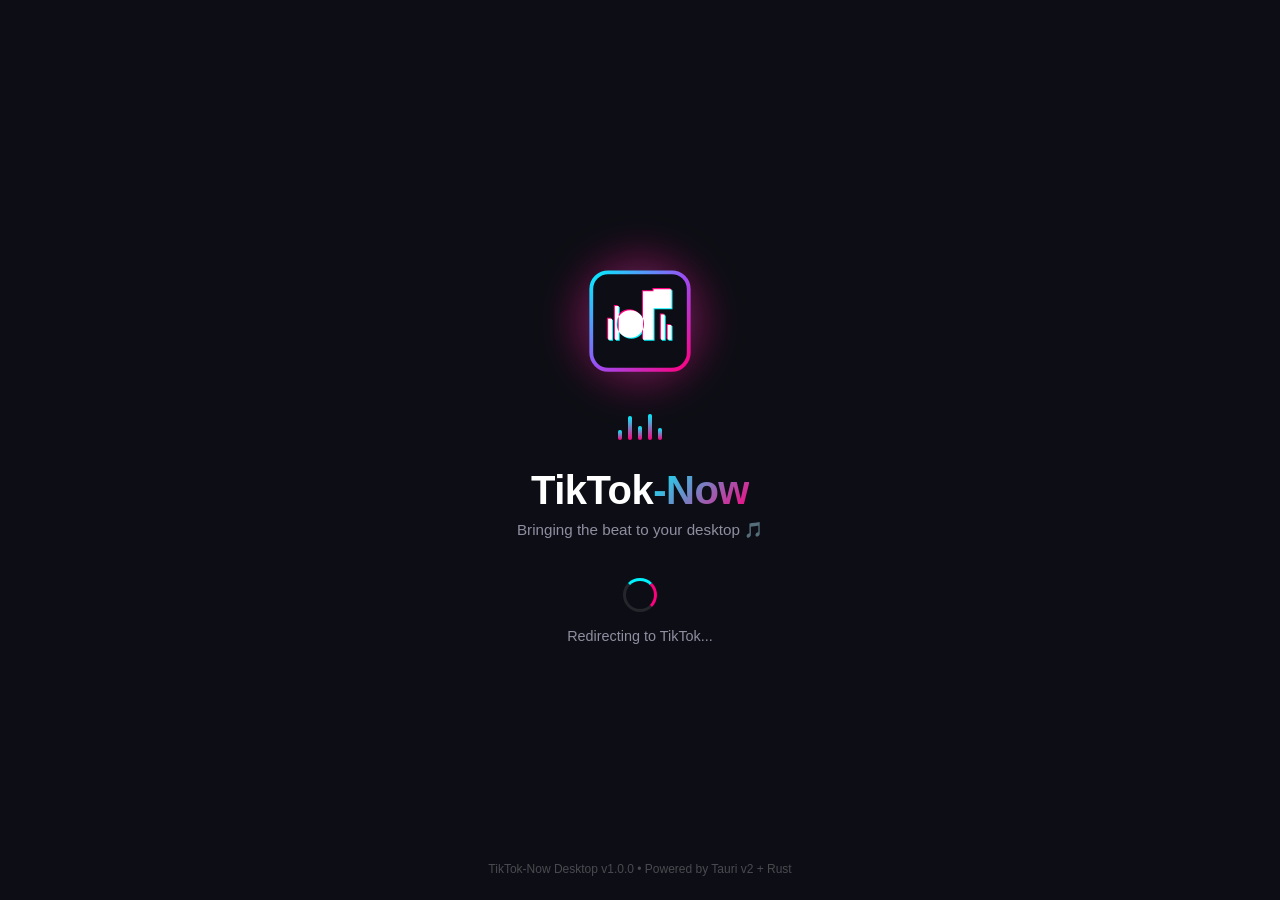
==== frontend/index.html @ 4e25b124 "feat: initial release TikTok-Now v1.0.0 - High-performance TikTok desktop wrapper built with Rust + " ====
<!DOCTYPE html>
<html lang="en">
<head>
  <meta charset="UTF-8">
  <meta name="viewport" content="width=device-width, initial-scale=1.0">
  <title>TikTok-Now</title>
  <link rel="stylesheet" href="css/style.css">
</head>
<body>
  <div class="splash-screen">
    <!-- Centered Logo with Cyber Glow -->
    <div class="logo-container">
      <div class="glow-ring"></div>
      <svg width="108" height="108" viewBox="0 0 512 512" class="brand-icon">
        <rect x="25" y="25" width="462" height="462" rx="80" fill="#0D0E15" stroke="url(#splash-cyber-grad)" stroke-width="18"/>
        <path d="M275 120 h50 v230 h-50 z M325 110 h85 v90 h-85 z M150 275 a65 65 0 1 0 130 0 a65 65 0 1 0 -130 0 Z M110 250 h18 v100 h-18 z M142 190 h18 v160 h-18 z M360 230 h18 v120 h-18 z M392 280 h18 v70 h-18 z" fill="#00F2FE"/>
        <path d="M265 110 h50 v230 h-50 z M315 100 h85 v90 h-85 z M140 265 a65 65 0 1 0 130 0 a65 65 0 1 0 -130 0 Z M100 240 h18 v100 h-18 z M132 180 h18 v160 h-18 z M350 220 h18 v120 h-18 z M382 270 h18 v70 h-18 z" fill="#FF007F"/>
        <path d="M270 115 h50 v230 h-50 z M320 105 h85 v90 h-85 z M145 270 a65 65 0 1 0 130 0 a65 65 0 1 0 -130 0 Z M105 245 h18 v100 h-18 z M137 185 h18 v160 h-18 z M355 225 h18 v120 h-18 z M387 275 h18 v70 h-18 z" fill="#FFFFFF"/>
        <defs>
          <linearGradient id="splash-cyber-grad" x1="0%" y1="0%" x2="100%" y2="100%">
            <stop offset="0%" stop-color="#00F2FE"/>
            <stop offset="50%" stop-color="#9A4EF6"/>
            <stop offset="100%" stop-color="#FF007F"/>
          </linearGradient>
        </defs>
      </svg>
    </div>

    <!-- Equalizer Visualizer Bars -->
    <div class="equalizer">
      <span class="bar"></span>
      <span class="bar"></span>
      <span class="bar"></span>
      <span class="bar"></span>
      <span class="bar"></span>
    </div>

    <!-- Brand Header -->
    <div class="brand-header">
      <h1 class="title">TikTok<span class="gradient-text">-Now</span></h1>
      <p id="tagline-text" class="tagline">Bringing the beat to your desktop 🎵</p>
    </div>

    <!-- Loader & Connection Status -->
    <div class="status-card">
      <div class="spinner"></div>
      <p id="status-text">Connecting to TikTok feed...</p>
      <button id="retry-btn" class="btn-retry" style="display: none;">Retry Connection</button>
    </div>

    <!-- Footer Credit -->
    <div class="footer-credit">
      TikTok-Now Desktop v1.0.0 &bull; Powered by Tauri v2 + Rust
    </div>
  </div>

  <script src="js/app.js"></script>
</body>
</html>
---- frontend/css/style.css ----
:root {
  --bg-color: #0d0e15;
  --text-main: #ffffff;
  --text-muted: #8e8ea0;
  --cyan-neon: #00f2fe;
  --pink-neon: #ff007f;
  --purple-neon: #9a4ef6;
  --font-family: -apple-system, BlinkMacSystemFont, "Segoe UI", Roboto, sans-serif;
}

* {
  box-sizing: border-box;
  margin: 0;
  padding: 0;
}

html, body {
  background-color: var(--bg-color);
  color: var(--text-main);
  font-family: var(--font-family);
  height: 100vh;
  width: 100vw;
  display: flex;
  align-items: center;
  justify-content: center;
  overflow: hidden;
  user-select: none;
}

.splash-screen {
  display: flex;
  flex-direction: column;
  align-items: center;
  justify-content: center;
  text-align: center;
  gap: 1.75rem;
  width: 100%;
  height: 100%;
  background: var(--bg-color);
  position: relative;
}

.logo-container {
  position: relative;
  width: 130px;
  height: 130px;
  display: flex;
  align-items: center;
  justify-content: center;
}

.brand-icon {
  width: 108px;
  height: 108px;
  z-index: 2;
  animation: floatIcon 3s ease-in-out infinite alternate;
}

.glow-ring {
  position: absolute;
  width: 150px;
  height: 150px;
  border-radius: 50%;
  background: radial-gradient(circle, rgba(0,242,254,0.4) 0%, rgba(255,0,127,0.4) 50%, rgba(0,0,0,0) 70%);
  z-index: 1;
  filter: blur(18px);
  animation: pulseGlow 2.5s ease-in-out infinite alternate;
}

@keyframes floatIcon {
  0% { transform: translateY(0); }
  100% { transform: translateY(-7px); }
}

@keyframes pulseGlow {
  0% { opacity: 0.4; transform: scale(0.92); }
  100% { opacity: 1; transform: scale(1.15); }
}

/* Equalizer Visualizer Bars */
.equalizer {
  display: flex;
  align-items: flex-end;
  gap: 6px;
  height: 26px;
}

.equalizer .bar {
  width: 4px;
  background: linear-gradient(180deg, var(--cyan-neon), var(--pink-neon));
  border-radius: 2px;
  animation: eqBounce 1.2s ease-in-out infinite alternate;
}

.equalizer .bar:nth-child(1) { height: 10px; animation-delay: 0.1s; }
.equalizer .bar:nth-child(2) { height: 24px; animation-delay: 0.3s; }
.equalizer .bar:nth-child(3) { height: 14px; animation-delay: 0.5s; }
.equalizer .bar:nth-child(4) { height: 26px; animation-delay: 0.2s; }
.equalizer .bar:nth-child(5) { height: 12px; animation-delay: 0.4s; }

@keyframes eqBounce {
  0% { height: 6px; }
  100% { height: 26px; }
}

.brand-header {
  display: flex;
  flex-direction: column;
  gap: 0.5rem;
}

.title {
  font-size: 2.5rem;
  font-weight: 800;
  letter-spacing: -0.5px;
}

.gradient-text {
  background: linear-gradient(135deg, var(--cyan-neon), var(--pink-neon));
  -webkit-background-clip: text;
  -webkit-text-fill-color: transparent;
}

.tagline {
  font-size: 0.95rem;
  color: var(--text-muted);
  font-weight: 500;
  min-height: 1.4em;
  transition: opacity 0.4s ease;
}

.status-card {
  display: flex;
  flex-direction: column;
  align-items: center;
  gap: 1rem;
  margin-top: 0.5rem;
}

.spinner {
  width: 34px;
  height: 34px;
  border: 3px solid rgba(255, 255, 255, 0.1);
  border-top-color: var(--cyan-neon);
  border-right-color: var(--pink-neon);
  border-radius: 50%;
  animation: spin 0.8s linear infinite;
}

@keyframes spin {
  to { transform: rotate(360deg); }
}

#status-text {
  font-size: 0.9rem;
  color: var(--text-muted);
}

.btn-retry {
  padding: 0.75rem 1.5rem;
  background: linear-gradient(135deg, var(--cyan-neon), var(--pink-neon));
  color: #000;
  font-weight: 700;
  border: none;
  border-radius: 12px;
  cursor: pointer;
  transition: transform 0.2s ease, opacity 0.2s ease;
}

.btn-retry:hover {
  transform: translateY(-2px);
  opacity: 0.9;
}

.footer-credit {
  position: absolute;
  bottom: 24px;
  font-size: 0.75rem;
  color: rgba(255, 255, 255, 0.25);
}
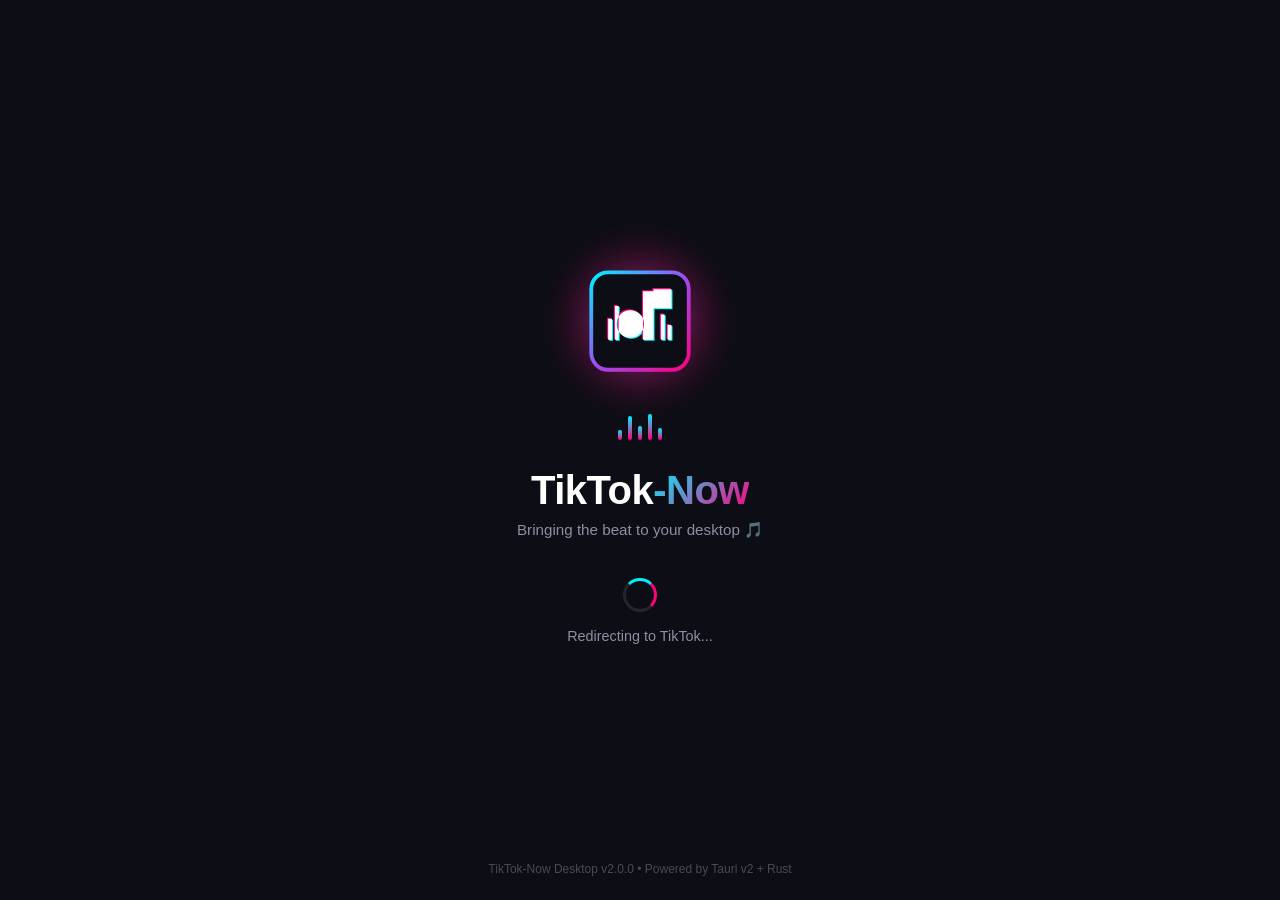
==== commit 8b545b10: "v2.0.0: sound on every fresh launch, pause/minimize reliability, visitor docs Cold-start sound at 50" ====
--- a/frontend/index.html
+++ b/frontend/index.html
@@ -50,7 +50,7 @@
 
     <!-- Footer Credit -->
     <div class="footer-credit">
-      TikTok-Now Desktop v1.0.0 &bull; Powered by Tauri v2 + Rust
+      TikTok-Now Desktop v2.0.0 &bull; Powered by Tauri v2 + Rust
     </div>
   </div>
 
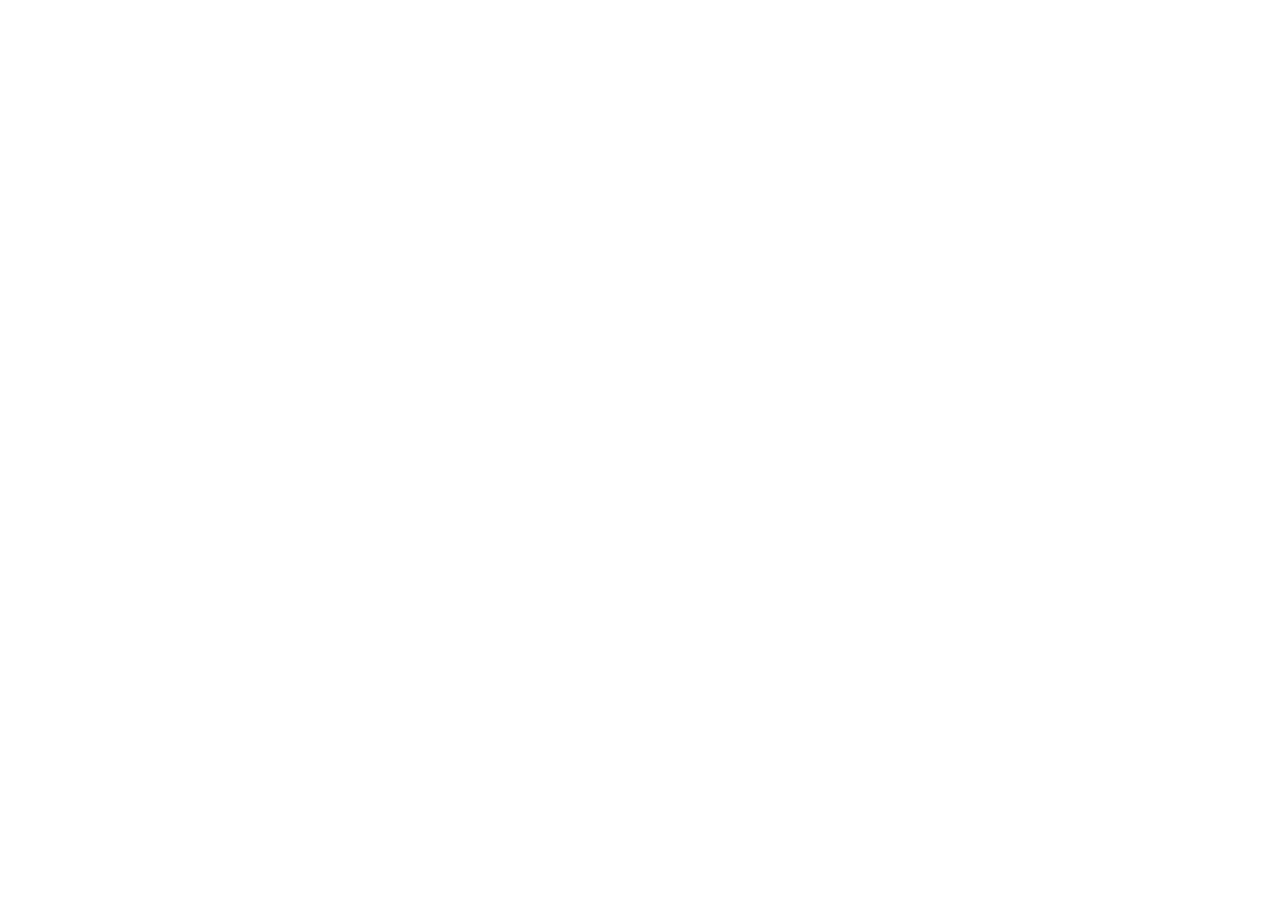
==== commit f48b97cc: "v2.1.0: documentation overhaul, new visual assets, and CI/CD workflow hardening - Updated README.md " ====
--- a/frontend/index.html
+++ b/frontend/index.html
@@ -3,7 +3,12 @@
 <head>
   <meta charset="UTF-8">
   <meta name="viewport" content="width=device-width, initial-scale=1.0">
+  <meta name="referrer" content="no-referrer">
   <title>TikTok-Now</title>
+  <!-- v2.1.0: warm up the TLS+DNS connection to TikTok while the splash animates,
+       so the real navigation reuses an open socket instead of starting cold. -->
+  <link rel="preconnect" href="https://www.tiktok.com" crossorigin>
+  <link rel="dns-prefetch" href="https://www.tiktok.com">
   <link rel="stylesheet" href="css/style.css">
 </head>
 <body>
@@ -50,7 +55,7 @@
 
     <!-- Footer Credit -->
     <div class="footer-credit">
-      TikTok-Now Desktop v2.0.0 &bull; Powered by Tauri v2 + Rust
+      TikTok-Now Desktop v2.1.0 &bull; Powered by Tauri v2 + Rust
     </div>
   </div>
 
--- a/frontend/css/style.css
+++ b/frontend/css/style.css
@@ -85,6 +85,9 @@
   height: 26px;
 }
 
+/* v2.1.0: run the splash animations on the compositor (transform/opacity only).
+   Animating `height` forces layout on every frame on low-end machines; the
+   visual is identical but the main thread stays free for the redirect. */
 .equalizer .bar {
   width: 4px;
   background: linear-gradient(180deg, var(--cyan-neon), var(--pink-neon));
@@ -99,8 +102,14 @@
 .equalizer .bar:nth-child(5) { height: 12px; animation-delay: 0.4s; }
 
 @keyframes eqBounce {
-  0% { height: 6px; }
-  100% { height: 26px; }
+  0%   { transform: scaleY(0.23); }
+  100% { transform: scaleY(1); }
+}
+
+/* Bars now scale from their own bottom edge like the old height animation. */
+.equalizer .bar {
+  transform-origin: bottom;
+  will-change: transform;
 }
 
 .brand-header {
